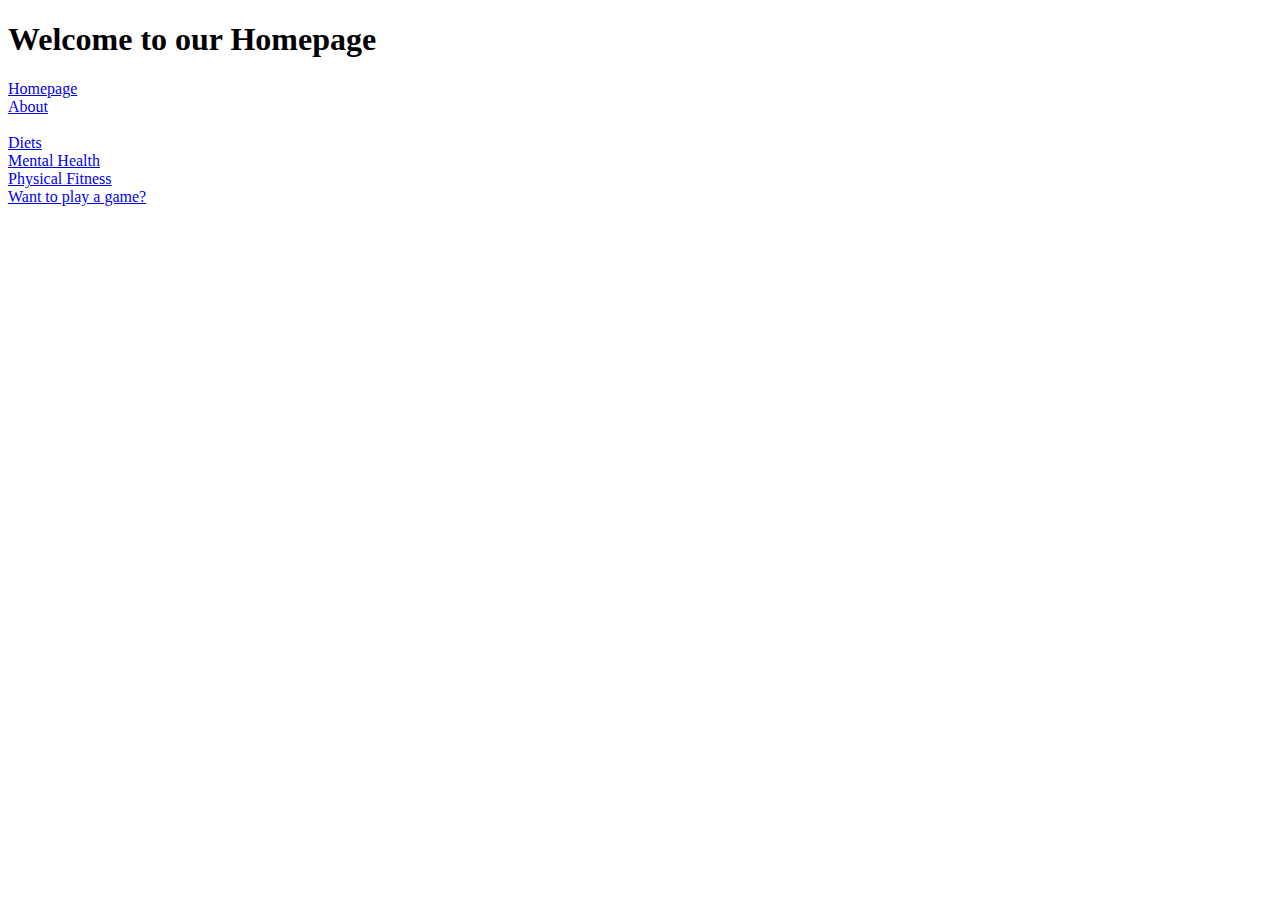
==== index.html @ 79eb7c0e "Project" ====
<!DOCTYPE html>
<html lang=en>
	<head>
		<title> Mental Health and Wellbeing homepage </title>
		
	</head>
	
	<body>

	<!-- This webpage is our homepage, It should include a short desciption of each webpage, clickable redirect links and images. -->
	<h1> Welcome to our Homepage </h1>
	
	<!-- page redirect links, have in navbar (maybe use a sticky navbar) on Homepage-->
	<!-- The "a" tag allows us to include links in the text to other files and websites -->
	<a href="index.html" target="_blank">Homepage</a><br> <!-- target="blank" opens the link in a new tab while keeping the orginal tab open. -->
	<a href="about.html" target="_blank">About</a><br><br> <!-- <br> is a line break -->
	<a href="diets.html" target="_blank">Diets</a><br>
	<a href="mentalhealth.html" target="_blank">Mental Health</a><br>
	<a href="physicalfitness.html" target="_blank">Physical Fitness</a><br>
	<a href="game.html" target="blank">Want to play a game?</a><br>

	</body>
</html>
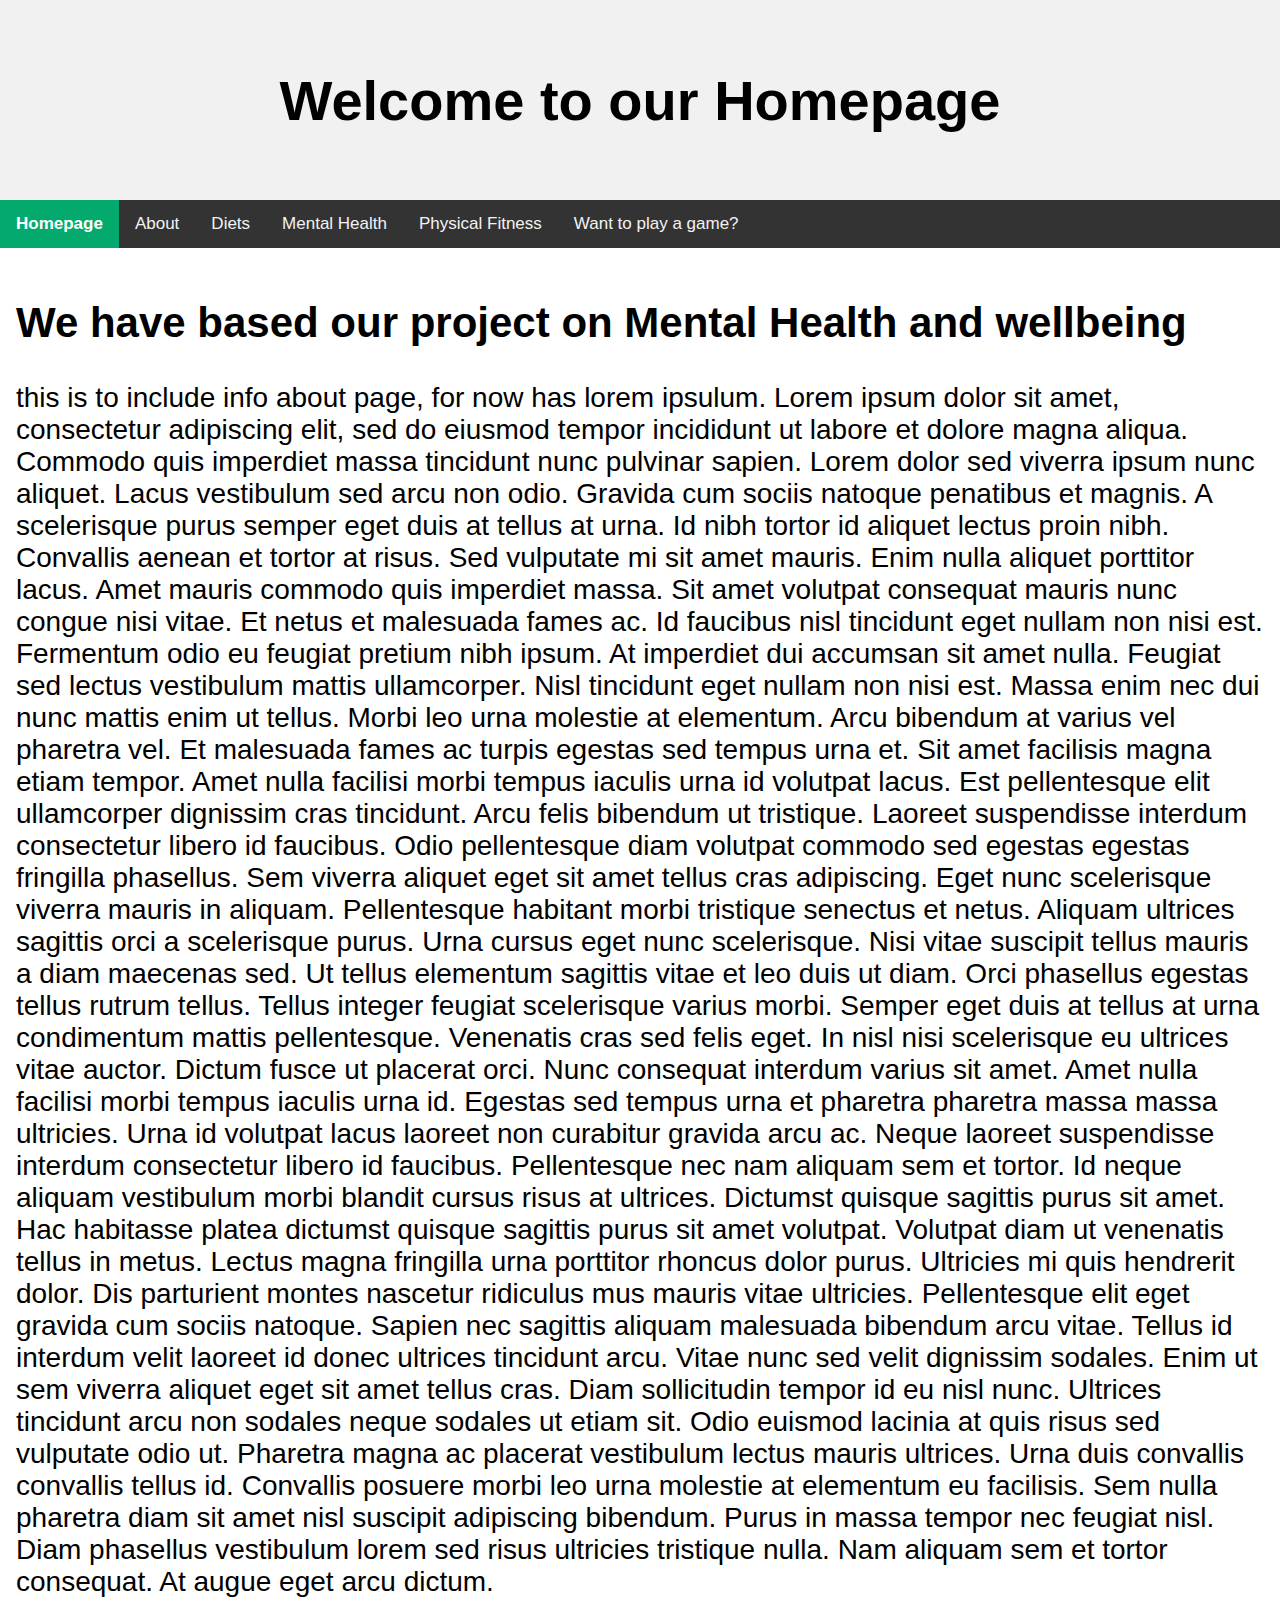
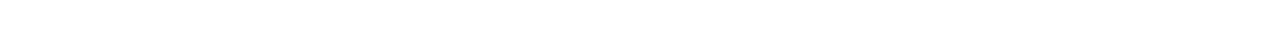
==== commit 9d526576: "second commit" ====
--- a/index.html
+++ b/index.html
@@ -1,23 +1,56 @@
 <!DOCTYPE html>
 <html lang=en>
 	<head>
+		<!-- The meta tag contains infomation (metadata) about the webpage which will help rank your page better on search engines. -->
+		<meta name="topic" content="Sustainability">
+		<meta name="title" content="mental health and wellbeing homepage">
+		<meta name="about" content="This webpage was designed and developed as part of an assignment, created by three students who attend the National college of Ireland in Dublin.">
+		<meta name="Authors" content="Merlin M, Prakash P, Thor J.">
+		<meta name="language" content="English">
+		<!-- The meta viewport tag allows your page to automaticaly adapt to a users visible area -->
+		<meta name="viewport" content="width=device-width, initial-scale=1">
+	
+		<link rel="stylesheet" href="styles.css">
+		<script type="text/javascript" src="Javascript/external.js"></script>
 		<title> Mental Health and Wellbeing homepage </title>
 		
 	</head>
 	
 	<body>
 
-	<!-- This webpage is our homepage, It should include a short desciption of each webpage, clickable redirect links and images. -->
-	<h1> Welcome to our Homepage </h1>
-	
-	<!-- page redirect links, have in navbar (maybe use a sticky navbar) on Homepage-->
-	<!-- The "a" tag allows us to include links in the text to other files and websites -->
-	<a href="index.html" target="_blank">Homepage</a><br> <!-- target="blank" opens the link in a new tab while keeping the orginal tab open. -->
-	<a href="about.html" target="_blank">About</a><br><br> <!-- <br> is a line break -->
-	<a href="diets.html" target="_blank">Diets</a><br>
-	<a href="mentalhealth.html" target="_blank">Mental Health</a><br>
-	<a href="physicalfitness.html" target="_blank">Physical Fitness</a><br>
-	<a href="game.html" target="blank">Want to play a game?</a><br>
+		<div class="header">
+		<!-- This webpage is our homepage, It should include a short desciption of each webpage, clickable redirect links and images. -->
+		<h1> Welcome to our Homepage </h1>
+
+		</div>
+		
+		<div id="navbar">
+			<!-- The "a" tag allows a clickable link to other files and webpages-->
+			<a class="active" href="index.html" target="_blank"><b>Homepage</b></a> <!-- target="blank" opens the link in a new tab while keeping the orginal tab open. --> <!-- <b> tag makes the text bold-->
+			<a href="about.html" target="_blank">About</a>
+			<a href="diets.html" target="_blank">Diets</a>
+			<a href="mentalhealth.html" target="_blank">Mental Health</a>
+			<a href="physicalfitness.html" target="_blank">Physical Fitness</a>
+			<a href="game.html" target="blank">Want to play a game?</a>
+		</div>
+		
+			<div class="content"> <!-- this is where pages main content will be displayed -->
+			<h2> We have based our project on Mental Health and wellbeing </h2>
+		
+			<p> 
+			this is to include info about page, for now has lorem ipsulum. 
+			
+			Lorem ipsum dolor sit amet, consectetur adipiscing elit, sed do eiusmod tempor incididunt ut labore et dolore magna aliqua. Commodo quis imperdiet massa tincidunt nunc pulvinar sapien. Lorem dolor sed viverra ipsum nunc aliquet. Lacus vestibulum sed arcu non odio. Gravida cum sociis natoque penatibus et magnis. A scelerisque purus semper eget duis at tellus at urna. Id nibh tortor id aliquet lectus proin nibh. Convallis aenean et tortor at risus. Sed vulputate mi sit amet mauris. Enim nulla aliquet porttitor lacus. Amet mauris commodo quis imperdiet massa. Sit amet volutpat consequat mauris nunc congue nisi vitae. Et netus et malesuada fames ac. Id faucibus nisl tincidunt eget nullam non nisi est. Fermentum odio eu feugiat pretium nibh ipsum. At imperdiet dui accumsan sit amet nulla. Feugiat sed lectus vestibulum mattis ullamcorper. Nisl tincidunt eget nullam non nisi est. Massa enim nec dui nunc mattis enim ut tellus. Morbi leo urna molestie at elementum.
+
+Arcu bibendum at varius vel pharetra vel. Et malesuada fames ac turpis egestas sed tempus urna et. Sit amet facilisis magna etiam tempor. Amet nulla facilisi morbi tempus iaculis urna id volutpat lacus. Est pellentesque elit ullamcorper dignissim cras tincidunt. Arcu felis bibendum ut tristique. Laoreet suspendisse interdum consectetur libero id faucibus. Odio pellentesque diam volutpat commodo sed egestas egestas fringilla phasellus. Sem viverra aliquet eget sit amet tellus cras adipiscing. Eget nunc scelerisque viverra mauris in aliquam. Pellentesque habitant morbi tristique senectus et netus. Aliquam ultrices sagittis orci a scelerisque purus. Urna cursus eget nunc scelerisque. Nisi vitae suscipit tellus mauris a diam maecenas sed. Ut tellus elementum sagittis vitae et leo duis ut diam.
+
+Orci phasellus egestas tellus rutrum tellus. Tellus integer feugiat scelerisque varius morbi. Semper eget duis at tellus at urna condimentum mattis pellentesque. Venenatis cras sed felis eget. In nisl nisi scelerisque eu ultrices vitae auctor. Dictum fusce ut placerat orci. Nunc consequat interdum varius sit amet. Amet nulla facilisi morbi tempus iaculis urna id. Egestas sed tempus urna et pharetra pharetra massa massa ultricies. Urna id volutpat lacus laoreet non curabitur gravida arcu ac. Neque laoreet suspendisse interdum consectetur libero id faucibus.
+
+Pellentesque nec nam aliquam sem et tortor. Id neque aliquam vestibulum morbi blandit cursus risus at ultrices. Dictumst quisque sagittis purus sit amet. Hac habitasse platea dictumst quisque sagittis purus sit amet volutpat. Volutpat diam ut venenatis tellus in metus. Lectus magna fringilla urna porttitor rhoncus dolor purus. Ultricies mi quis hendrerit dolor. Dis parturient montes nascetur ridiculus mus mauris vitae ultricies. Pellentesque elit eget gravida cum sociis natoque. Sapien nec sagittis aliquam malesuada bibendum arcu vitae. Tellus id interdum velit laoreet id donec ultrices tincidunt arcu.
+
+Vitae nunc sed velit dignissim sodales. Enim ut sem viverra aliquet eget sit amet tellus cras. Diam sollicitudin tempor id eu nisl nunc. Ultrices tincidunt arcu non sodales neque sodales ut etiam sit. Odio euismod lacinia at quis risus sed vulputate odio ut. Pharetra magna ac placerat vestibulum lectus mauris ultrices. Urna duis convallis convallis tellus id. Convallis posuere morbi leo urna molestie at elementum eu facilisis. Sem nulla pharetra diam sit amet nisl suscipit adipiscing bibendum. Purus in massa tempor nec feugiat nisl. Diam phasellus vestibulum lorem sed risus ultricies tristique nulla. Nam aliquam sem et tortor consequat. At augue eget arcu dictum.
+			</p>
+		</div>
 
 	</body>
 </html>--- a/styles.css
+++ b/styles.css
@@ -0,0 +1,55 @@
+/*
+This is the css styles file, save as styles.css
+
+*/
+
+body {
+  margin: 0;
+  font-size: 28px;
+  font-family: Arial, Helvetica, sans-serif;
+}
+
+.header {
+  background-color: #f1f1f1;
+  padding: 30px;
+  text-align: center;
+}
+
+#navbar {
+  overflow: hidden;
+  background-color: #333;
+}
+
+#navbar a {
+  float: left;
+  display: block;
+  color: #f2f2f2;
+  text-align: center;
+  padding: 14px 16px;
+  text-decoration: none;
+  font-size: 17px;
+}
+
+#navbar a:hover {
+  background-color: #ddd;
+  color: black;
+}
+
+#navbar a.active {
+  background-color: #04AA6D;
+  color: white;
+}
+
+.content {
+  padding: 16px;
+}
+
+.sticky {
+  position: fixed;
+  top: 0;
+  width: 100%;
+}
+
+.sticky + .content {
+  padding-top: 60px;
+}